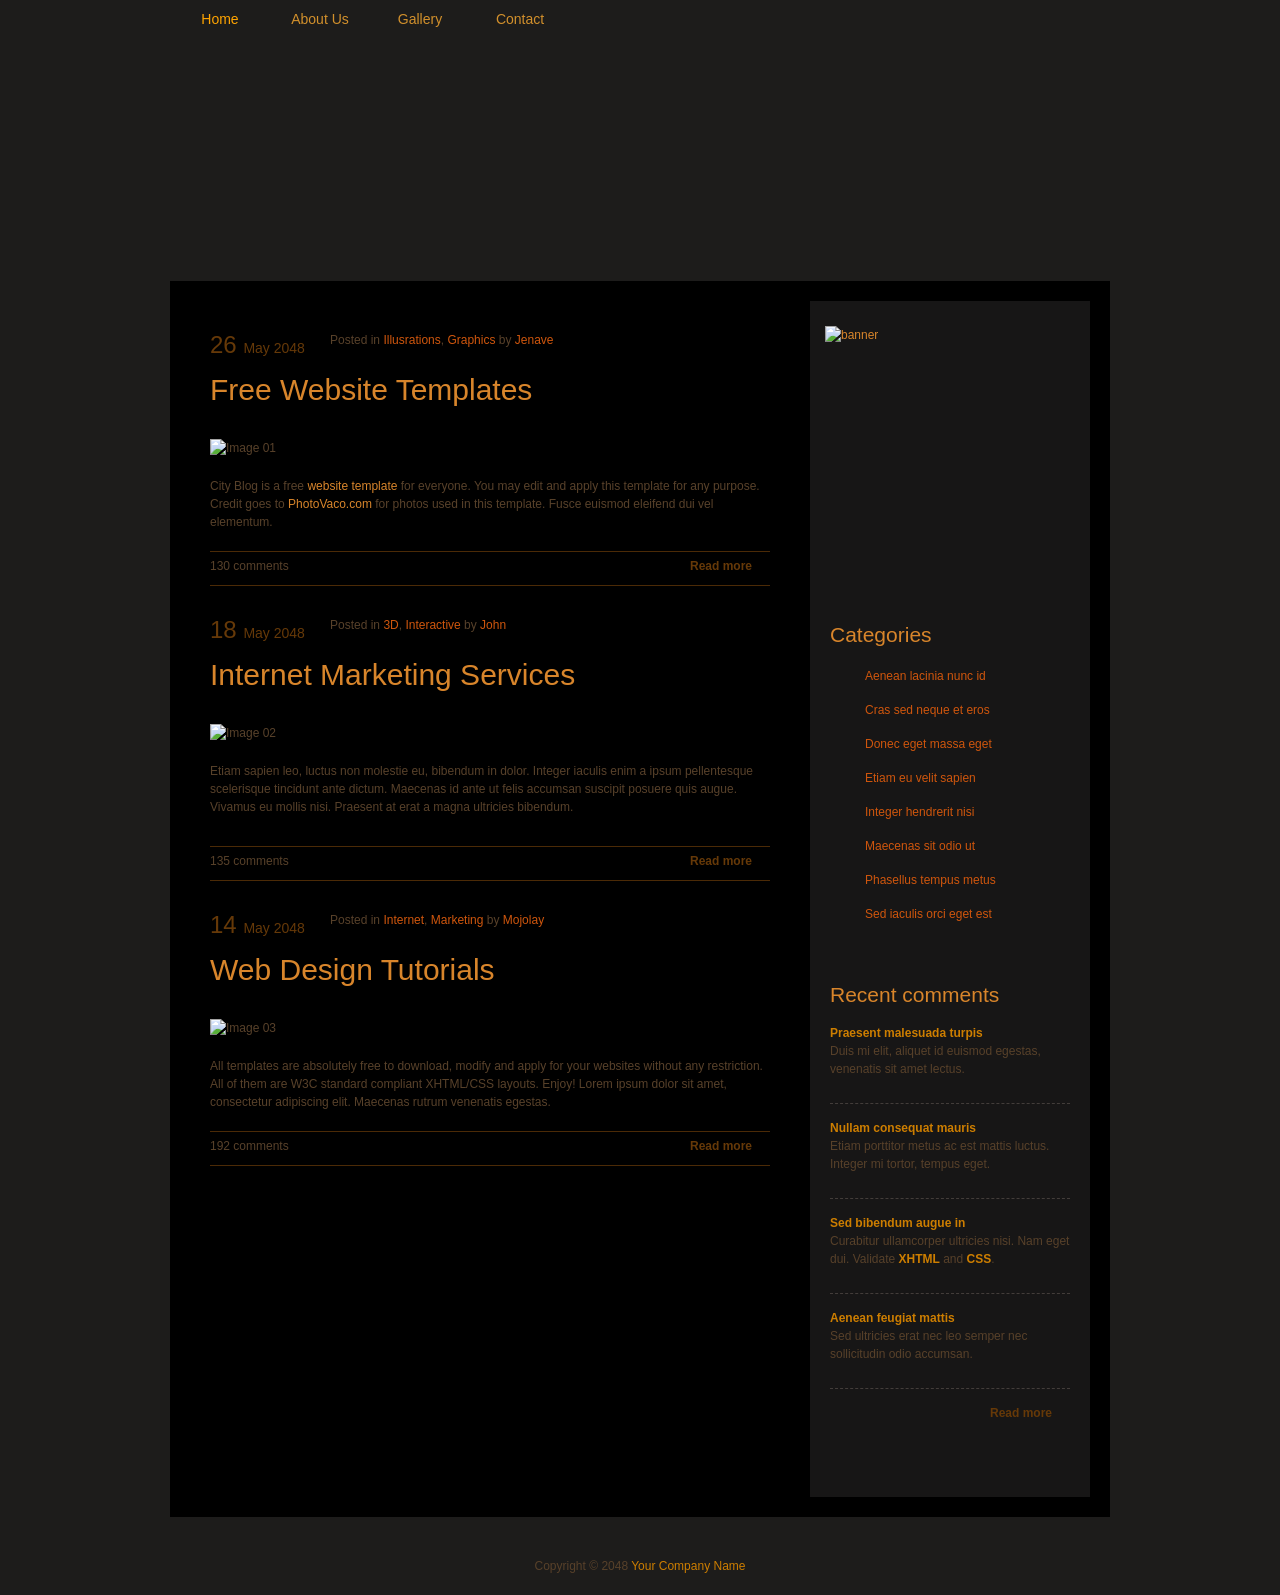
==== index.html @ 7dca871c "Add files via upload" ====
﻿<!DOCTYPE html PUBLIC "-//W3C//DTD XHTML 1.0 Transitional//EN" "http://www.w3.org/TR/xhtml1/DTD/xhtml1-transitional.dtd">
<html xmlns="http://www.w3.org/1999/xhtml">
<head>
<meta http-equiv="Content-Type" content="text/html; charset=utf-8" />
<title>City Blog Theme - Free Website Template</title>
<meta name="keywords" content="city blog, theme, free templates, website templates, CSS, HTML" />
<meta name="description" content="City Blog Theme is a free website template provided by tooplate.com" />
<link href="tooplate_style.css" rel="stylesheet" type="text/css" />
<!--   Free Website Template by t o o p l a t e . c o m   -->
</head>
<body>

<div id="tooplate_header_wrapper">
	<div id="tooplate_header">

        <div id="tooplate_menu">
            <ul>
                <li><a href="index.html" class="current">Home</a></li>
                <li><a href="about.html">About Us</a></li>
                <li><a href="gallery.html">Gallery</a></li>
                <li><a href="contact.html">Contact</a></li>
            </ul>    	
        </div> <!-- end of tooplate_menu -->

    	<div id="site_title"><h1><a rel="nofollow" href="http://www.tooplate.com">Free Website Templates</a></h1></div>
        
    </div> <!-- end of header -->
</div> <!-- end of header wrapper -->
<div id="tooplate_main_wrapper">
    <div id="tooplate_top"></div>
	
    <div id="tooplate_main">
        <div id="tooplate_content_wrapper">
        	<div id="tc_top"></div>
			
        	<div id="tooplate_content">
               	
                <div class="post_box">
                	<div class="post_header">
                    	<p class="date">
                        	26 <span>May 2048</span>
                        </p>
                        <p class="meta">
                        	Posted in <a href="#">Illusrations</a>, <a href="#">Graphics</a> by <a href="#">Jenave</a>
                        </p>
                        <div class="cleaner"></div>
					</div>
                    <h2>Free Website Templates</h2>
                    <img src="images/blog_image_01.jpg" alt="Image 01" />
                    <p>City Blog is a free <a rel="nofollow" href="http://www.tooplate.com" target="_parent">website template</a> for everyone. You may edit and apply this template for any purpose. Credit goes to <a rel="nofollow" href="http://www.photovaco.com" target="_blank">PhotoVaco.com</a> for photos used in this template. Fusce euismod eleifend dui vel elementum.  </p>
                    <div class="post_footer">
                    	<p class="comment">130 comments</p>
                        <a href="blog_post.html" class="more float_r">Read more</a>
                        <div class="cleaner"></div>
                    </div>
                    <div class="cleaner"></div>
                </div>
				
                <div class="post_box">
                	<div class="post_header">
                    	<p class="date">
                        	18 <span>May 2048</span>
                        </p>
                        <p class="meta">
                        	Posted in <a href="#">3D</a>, <a href="#">Interactive</a> by <a href="#">John</a>
                        </p>
					</div>
					
                    <h2>Internet Marketing Services</h2>
                    <img src="images/blog_image_02.jpg" alt="Image 02" />
                    <p>Etiam sapien leo, luctus non molestie eu, bibendum in dolor. Integer iaculis enim a ipsum pellentesque scelerisque tincidunt ante dictum. Maecenas id ante ut felis accumsan suscipit posuere quis augue. Vivamus eu mollis nisi. Praesent at erat a magna ultricies bibendum. </p>
                        <div class="cleaner"></div>
                    <div class="post_footer">
                    	<p class="comment">135 comments</p>
                        <a href="blog_post.html" class="more float_r">Read more</a>
                        <div class="cleaner"></div>
                    </div>
					
                    <div class="cleaner"></div>
                </div>
                
                <div class="post_box">
                	<div class="post_header">
                    	<p class="date">
                        	14 <span>May 2048</span>
                        </p>
                        <p class="meta">
                        	Posted in <a href="#">Internet</a>, <a href="#">Marketing</a> by <a href="#">Mojolay</a>
                        </p>
					</div>
					
                    <h2>Web Design Tutorials</h2>
                     <img src="images/blog_image_03.jpg" alt="Image 03" />
                     <p>All templates are absolutely free to download, modify and apply for your websites without any restriction. All of them are W3C standard compliant XHTML/CSS layouts. Enjoy! Lorem ipsum dolor sit amet, consectetur adipiscing elit. Maecenas rutrum venenatis egestas.</p>
					 
                    <div class="post_footer">
                    	<p class="comment">192 comments</p>
                        <a href="blog_post.html" class="more float_r">Read more</a>
                        <div class="cleaner"></div>
                    </div>
					
                    <div class="cleaner"></div>
                </div>
            </div>
			
            <div id="tc_bottom"></div>
        </div> <!-- end of content wrapper -->
        
        <div id="tooplate_sidebar_wrapper">
            <div id="tooplate_sidebar_top"></div>
			
            <div id="tooplate_sidebar">
            	
                <div class="ads_250x250">
                	<a href="#"><img src="images/tooplate_ads.jpg" alt="banner" /></a>
                </div>
   
                <div class="sb_box">
                    <h3>Categories</h3>
                    <ul class="tooplate_list">
                        <li><a href="#">Aenean lacinia nunc id</a></li>
                        <li><a href="#">Cras sed neque et eros</a></li>
                        <li><a href="#">Donec eget massa eget</a></li>
                        <li><a href="#">Etiam eu velit sapien</a></li>
                        <li><a href="#">Integer hendrerit nisi</a></li>
                        <li><a href="#">Maecenas sit odio ut</a></li>
                        <li><a href="#">Phasellus tempus metus</a></li>
                        <li><a href="#">Sed iaculis orci eget est</a></li>
                    </ul>
                </div>
            
                <div class="sb_box">
                    <h3>Recent comments</h3>
                    <div class="recent_comment_box">
                        <a href="#">Praesent malesuada turpis</a>
                        <p>Duis mi elit, aliquet id euismod egestas, venenatis sit amet lectus.</p>
                    </div>
                    
                    <div class="recent_comment_box">
                        <a href="#">Nullam consequat mauris </a>
                        <p>Etiam porttitor metus ac est mattis luctus. Integer mi tortor, tempus eget.</p>
                    </div>
                    
                    <div class="recent_comment_box ">
                        <a href="#"> Sed bibendum augue in</a>
                        <p>Curabitur ullamcorper ultricies nisi.  Nam eget dui. Validate <a href="http://validator.w3.org/check?uri=referer" rel="nofollow"><strong>XHTML</strong></a> and <a href="http://jigsaw.w3.org/css-validator/check/referer" rel="nofollow"><strong>CSS</strong></a>.</p>
                    </div>
                    
                    <div class="recent_comment_box">
                        <a href="#">Aenean feugiat mattis </a>
                        <p>Sed ultricies erat nec leo semper nec sollicitudin odio accumsan. </p>
                    </div>
                    
                    <a href="#" class="more float_r">Read more</a>
                    <div class="cleaner"></div>
                </div>
                
                <div class="cleaner"></div>
            </div>
			
            <div id="tooplate_sidebar_bottom"></div>
        
        </div> <!-- end of sidebar wrapper -->
        
        <div class="cleaner"></div>
    </div>
    
    <div id="tooplate_bottom"></div>
</div> <!-- end of main wrapper -->

<div id="tooplate_footer">

    Copyright © 2048 <a href="#">Your Company Name</a>

</div> <!-- end of tooplate_footer -->
<!--   Free Website Template by t o o p l a t e . c o m   -->
</body>
</html>
---- tooplate_style.css ----
/*
Credit: http://www.tooplate.com
*/

body {
	margin: 0;
	padding: 0;
	color: #58412a;
	font-family: Tahoma, Geneva, sans-serif;
	font-size: 12px;
	line-height: 1.5em; 
	background-color: #1d1c1b;
	background-image: url(images/tooplate_body.jpg);
	background-repeat: repeat-x;
	background-position: top
}

a, a:link, a:visited { color: #d8852b; text-decoration: none; }
a:hover { text-decoration: underline; }

p { margin: 0 0 10px 0; padding: 0; }
img { border: none; }

h1, h2, h3, h4, h5, h6 { color: #d8852b; font-weight: normal }
h1 { font-size: 34px; margin: 0 0 30px 0; padding: 5px 0; }
h2 { font-size: 26px; margin: 0 0 20px 0; padding: 0; }
h3 { font-size: 21px; margin: 0 0 15px; padding: 0; }
h4 { font-size: 18px; margin: 0 0 15px; padding: 0; }
h5 { font-size: 16px; margin: 0 0 10px; padding: 0; }
h6 { font-size: 14px; margin: 0 0 5px; padding: 0; }

.cleaner { clear: both }
.h10 { height: 10px }
.h20 { height: 20px }
.h30 { height: 30px }
.h40 { height: 40px }
.h50 { height: 50px }
.h60 { height: 60px }

a.more { 
	display: block; 
	padding: 0 18px 0 0; 
	color: #663908; 
	font-weight: bold; 
	font-size: 12px; 
	background: url(images/tooplate_more.jpg) no-repeat right center;  
}

a.more:hover { 
	color: #a96215; 
}

.float_l { float: left }
.float_r { float: right }

.image_wrapper { 
	display: inline-block; 
	border: 1px solid #000; 
	padding: 4px; 
	background: #333; 
	margin-bottom: 5px; 
}

.image_fl { 
	float: left; 
	margin: 3px 15px 0 0; 
}

.image_fr { 
	float: right; 
	margin: 3px 0 0 15px; 
}

blockquote { font-style: italic; margin-left: 10px}
cite { font-weight: bold; color:#000 }
cite span { color: #333 }
em { color: #cf560d }

.tooplate_list { 
	margin: 0 0 0 10px; 
	padding: 0; 
	list-style: none; 
}

.tooplate_list li { 
	color:#cf560d; 
	margin:0 0 10px; 
	padding: 3px 0 3px 25px; 
	background: transparent url(images/tooplate_list.jpg) scroll 0 8px  no-repeat; 
}

.tooplate_list li a { 
	color: #cf560d; 
}

.tooplate_list li a:hover { 
	color: #cf560d; 
}

#tooplate_header_wrapper {
	width: 100%;
	height: 251px;
	margin-bottom: 10px;
	background: url(images/tooplate_header.jpg) no-repeat top center
}

#tooplate_header {
	width: 940px;
	height: 251px;
	padding: 0 30px;
	margin: 0 auto;
	background: url(images/tooplate_header.jpg) no-repeat top center
}

/* menu */

#tooplate_menu {
	clear: both;
	width: 940px;
	height: 40px;
}

#tooplate_menu ul {
	margin: 0;
	padding: 0;
	list-style: none;
}

#tooplate_menu ul li {
	padding: 0;
	margin: 0;
	display: inline;
}

#tooplate_menu ul li a {
	float: left;
	display: block;
	width: 100px;
	height: 30px;
	padding: 10px 0 0 0;
	font-size: 14px;
	color: #d2902c;	
	text-align: center;
	text-decoration: none;
	font-weight: 400;
	outline: none;
	border: none;
}

#tooplate_menu ul li a:hover, #tooplate_menu ul .current {
	color: #ffa400;
	background: url(images/tooplate_menu_hover.png) bottom center no-repeat;
}
/* end of menu */

#site_title { 
	float: left; 
	margin: 30px 0 0 240px; 
}

#site_title h1 { 
	margin: 0; 
	padding: 0; 
}

#site_title h1 a { 
	display: block; 
	width: 231px; 
	height: 54px; 
	color: #F60; 
	text-indent: -10000px; 
	background: url(images/tooplate_logo.png) no-repeat; 
}

#tooplate_main_wrapper {
	clear: both;
	width: 940px;
	margin: 0 auto;
}

#tooplate_main {
	width: 940px;
	padding: 20px 0;
	background: #000;
}

#tooplate_top {
	width: 940px;
	height: 20px;
	background: url(images/tooplate_main_top.png) no-repeat
}

#tooplate_bottom {
	width: 940px;
	height: 20px;
	background: url(images/tooplate_main_bottom.png) no-repeat
}

#tooplate_content_wrapper {
	float: left;
	width: 620px;
}

#tooplate_content {
	width: 560px;
	padding: 10px 20px 20px 40px;
	background: url(images/tooplate_content_body.png) repeat-y
}

#tc_top {
	width: 620px;
	height: 20px;
	background: url(images/tooplate_content_top.jpg) no-repeat
}
#tc_bottom {
	width: 620px;
	height: 20px;
	background: url(images/tooplate_content_bottom.jpg) no-repeat
}

.col_w300 { width: 250px }

.post_box { 
clear: both; 
width: 560px; 
margin-bottom: 30px; 
}

.post_header { 
	width: 585px;
	height: 40px;
	margin: 0 0 10px -40px;
	padding: 0 0 0 15px;
	background: url(images/tooplate_post_header.png) no-repeat top left;
}

.post_header p.date {
	float: left;
	display: block;
	width: 100px;
	font-size: 24px;
	padding: 5px 0 0 25px;
	color: #663908;
	text-shadow: 1px 1px 1px #000;
}

.post_header p.date span {
	font-size: 14px;
	text-shadow: none;
}

.post_header p.meta {
	float: right;
	width: 440px; 
	color: #58412a;
}

.post_header p.meta a {
	color: #cf560d;
}

.post_box h2 { 
	color: #d8852b; 
	font-size: 30px; 
	margin-bottom: 40px 
}

.post_box img { 
	width: 560px; 
	height: 140px; 
	margin-bottom: 20px; 
} 

.post_footer { 
	clear: both; 
	padding: 5px 0 0; 
	border-bottom: 1px solid #4b2a06; 
	border-top: 1px solid #4b2a06; 
	margin-top: 20px; 
}

.post_footer p.comment { 
	float: left; 
}

#comment_section {
	clear: both;
	margin-bottom: 60px;
	width: 530px;
}

.first_level {
	margin: 0; padding: 0;
}

.comments {
	list-style: none; 
}

.comments li { 
	margin-bottom: 10px; 
	list-style:none; 
}

.comments li .commentbox1 { 
	border: 1px solid #000;  
	background: #000000; 
}

.comments li .commentbox2 { 
	border: 1px solid #000;  
	background: #0c0c0c; 
}

.comments li .comment_box { 
	clear: both; 
	width:100%; 
	padding: 15px;  
}

.comment_box .gravatar { 
	float: left; 
	width: 50px; 
	border: 1px solid #3c3735; 
	margin-right: 15px; 
	background: #3c3735; 
}

.comment_box .gravatar img { 
	margin: 0; 
	width: 50px; 
	height: 50px; 
}

.comment_box .comment_text { 
	margin: 0 0 0 65px; 
}

.comment_box .comment_text p { margin: 0; }

.comment_text .comment_author { 
	font-size: 14px; 
	color: #cf560d; 
	margin-bottom: 10px; 
}

.comment_text .date { 
	font-size: 12px; 
	font-weight: normal; 
	color: #9b8e79; 
	padding-left: 10px; 
}

.comment_text .time { 
	font-size: 12px; 
	font-weight: normal; 
	color: #9b8e79; 
	padding-left: 10px; 
}

.comment_text .reply a { 
	display: block; 
	clear: both; 
	float: right; 
	padding: 1px 10px; 
	height: 24px; 
	text-align: center; 
	background: #3694ab; 
	border: 1px solid #fff; 
	color: #fff; 
} 

#comment_form {
	clear: both;
}

#comment_form h3 {
	font-size: 20px;
	border-bottom: 1px dotted #666;
	margin-bottom: 10px;
	padding-bottom: 10px;
}

#comment_form form {
	padding: 20px;
	background: #0c0c0c;
	border: 1px solid #000;
}

#comment_form form label {  }

#comment_form textarea {
	width: 500px; 
	height: 200px; 
	padding: 5px; 
	color: #333; 
	border: 1px solid #2b271d;  
	background: #000; 
	font-family: Tahoma, Geneva, sans-serif;
	font-size: 12px;
	margin-top: 5px;
}

#comment_form .form_row {
	width: 100%;
	margin-bottom: 15px;
}

#comment_form form input {
	width: 270px; 
	color: #333; 
	padding: 5px; 
	border: 1px solid #2b271d;  
	background: #000; 
	font-family: Tahoma, Geneva, sans-serif;
	font-size: 12px;
	margin-top: 5px;
}

#comment_form .submit_btn {
	width: 80px;
	margin: 10px 0px;
	padding: 5px 14px;
	background-color: #000;
	color: #2b271d;
	border: 1px solid #2b271d;
	cursor: pointer;
}

.content_box { margin-bottom: 40px }

/* gallery */
#gallery { clear: both; }
.gallery_box { padding: 0 0 30px 0; margin: 0 0 30px 0; border-bottom: 1px dashed #000; }
.last_gallery_box { padding: 0; margin: 0; border: none; }
.gallery_box a.gallery_img { display: block; float: left; width: 210px; height: 160px; }
.gallery_box .right { float: right; width: 300px; }
	 
/* end of gallery */

.service_box { clear: both; margin-bottom: 50px; }
.service_box img { float: left; width: 48px; height: 48px; }
.service_box .sb_right { float: right; width: 480px; }

#tooplate_sidebar_wrapper {
	float: right;
	width: 280px;
	margin-right: 20px;
	background: #171616;
}

#tooplate_sidebar_top {
	width: 280px;
	height: 25px;
	background: url(images/tooplate_sidebar_top.jpg) no-repeat
}

#tooplate_sidebar_bottom {
	width: 280px;
	height: 25px;
	background: url(images/tooplate_sidebar_bottom.jpg) no-repeat
}

#tooplate_sidebar { 
	width: 280px;
	padding: 0;
}

.ads_250x250 {
	width: 250px;
	height: 250px;
	padding: 0 15px 20px;
	margin-bottom: 30px;
	background: url(images/sb_divider.jpg) bottom repeat-x
}

.sb_box {
	width: 240px;
    padding: 0 20px 20px;
	margin-bottom: 30px;
	background: url(images/sb_divider.jpg) bottom repeat-x
}
.sb_box h3 {
	padding-bottom: 10px;
	margin-bottom: 10px;
}

.recent_comment_box { 
	padding: 0 0 15px; 
	margin: 0 0 15px; 
	border-bottom: 1px dashed #433d3a; 
}

.recent_comment_box a { 
	color: #cd7e00; 
	font-weight: bold; 
}

.last_recent_comment_box { 
	margin: 0; 
	padding: 0; 
	border: none; 
}

#contact_form { 
	padding: 0; 
	width: 400px 
}

#contact_form form { 
	margin: 0px; 
	padding: 0px;
}

#contact_form form .input_field { 
	width: 270px; 
	color: #333; 
	padding: 5px; 
	border: 1px solid #2b271d;  
	background: #000; 
	font-family: Tahoma, Geneva, sans-serif;
	font-size: 12px;
	margin-top: 5px;
}

#contact_form form label { 
	display: block; 
	width: 100px; 
	margin-right: 10px; 
	font-size: 12px; 
}

#contact_form form textarea { 
	width: 388px; 
	height: 200px; 
	padding: 5px; 
	color: #333; 
	border: 1px solid #2b271d;  
	background: #000; 
	font-family: Tahoma, Geneva, sans-serif;
	font-size: 12px;
	margin-top: 5px;
}

#contact_form form .submit_btn {
	margin: 10px 0px;
	padding: 5px 14px;
	background-color: #000;
	color: #2b271d;
	border: 1px solid #2b271d;
}

#tooplate_footer {
	clear: both;
	width: 940px;
	padding: 20px 0;
	text-align: center;
	margin: 0 auto;
}

#tooplate_footer a {
	font-weight: normal;
	color: #cd7e00;
}
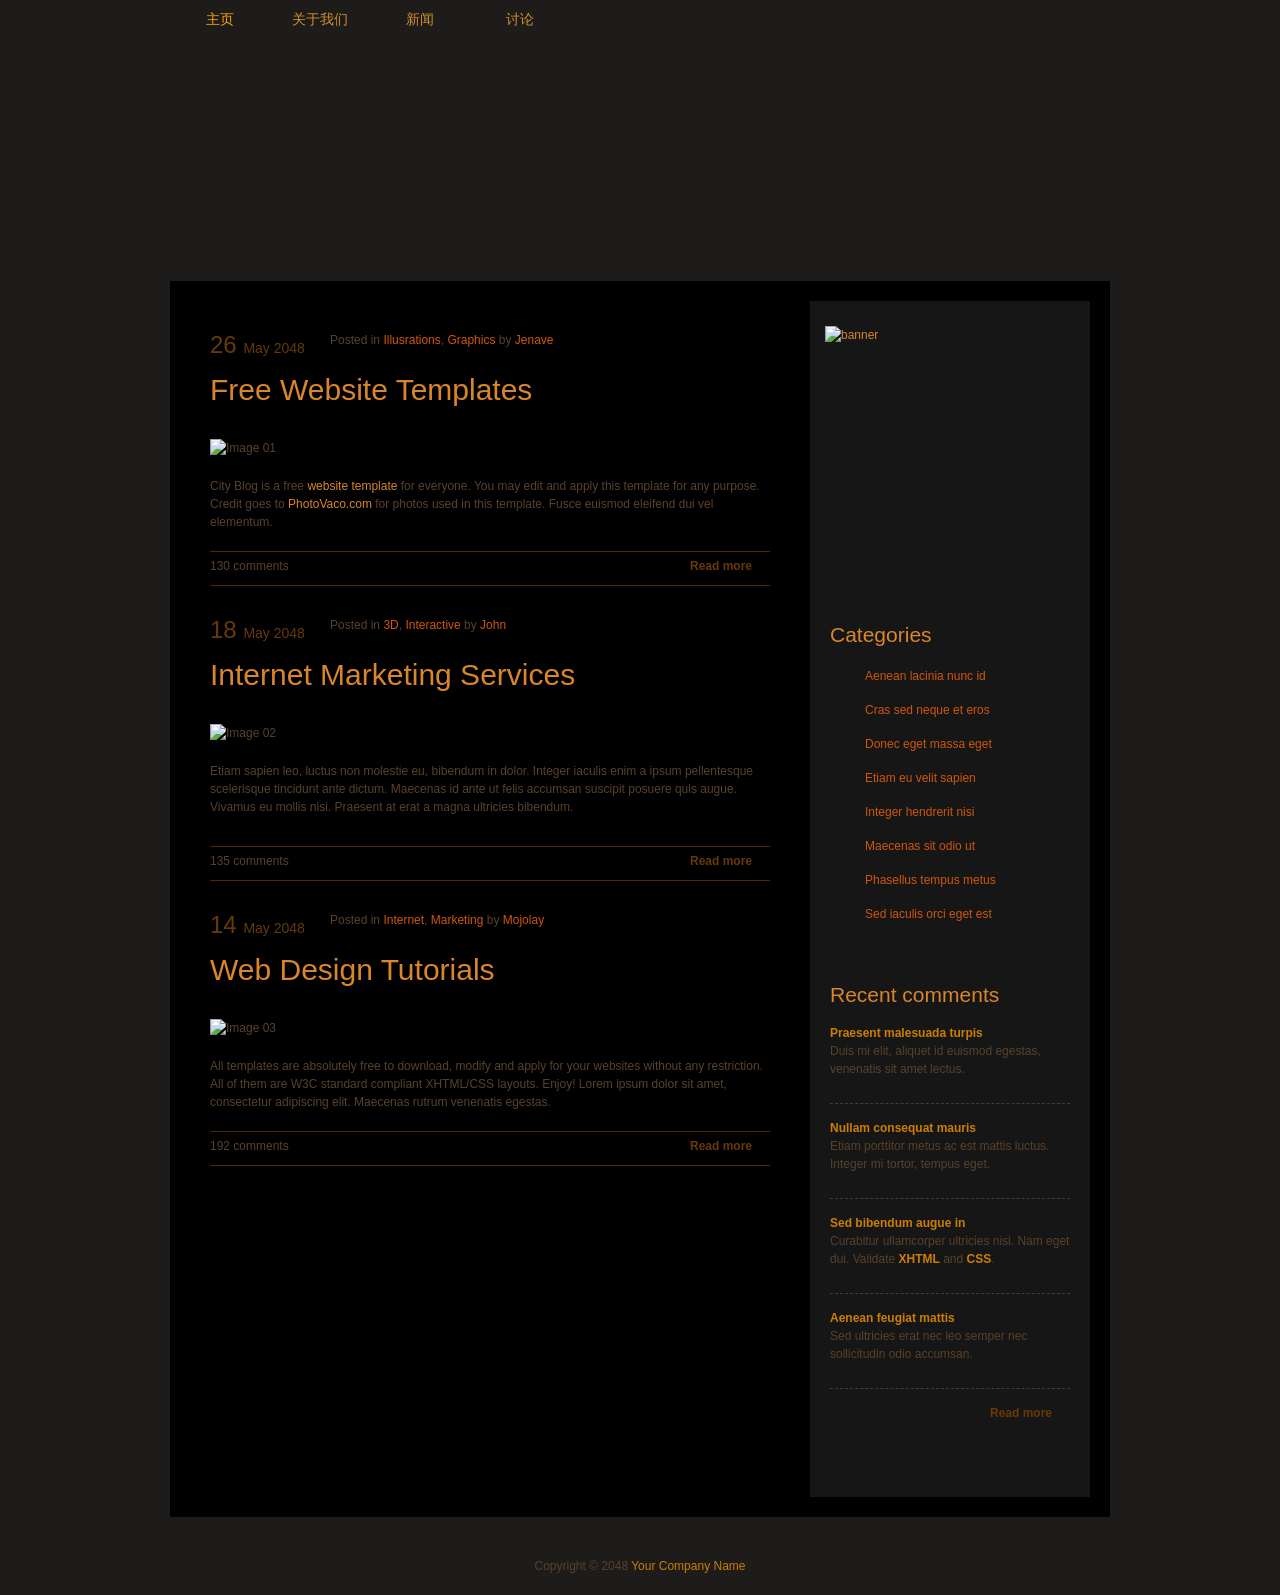
==== commit feaf1336: "Update index.html" ====
--- a/index.html
+++ b/index.html
@@ -3,8 +3,6 @@
 <head>
 <meta http-equiv="Content-Type" content="text/html; charset=utf-8" />
 <title>City Blog Theme - Free Website Template</title>
-<meta name="keywords" content="city blog, theme, free templates, website templates, CSS, HTML" />
-<meta name="description" content="City Blog Theme is a free website template provided by tooplate.com" />
 <link href="tooplate_style.css" rel="stylesheet" type="text/css" />
 <!--   Free Website Template by t o o p l a t e . c o m   -->
 </head>
@@ -15,14 +13,14 @@
 
         <div id="tooplate_menu">
             <ul>
-                <li><a href="index.html" class="current">Home</a></li>
-                <li><a href="about.html">About Us</a></li>
-                <li><a href="gallery.html">Gallery</a></li>
-                <li><a href="contact.html">Contact</a></li>
+                <li><a href="index.html" class="current">主页</a></li>
+                <li><a href="about.html">关于我们</a></li>
+                <li><a href="gallery.html">新闻</a></li>
+                <li><a href="contact.html">讨论</a></li>
             </ul>    	
         </div> <!-- end of tooplate_menu -->
 
-    	<div id="site_title"><h1><a rel="nofollow" href="http://www.tooplate.com">Free Website Templates</a></h1></div>
+    	
         
     </div> <!-- end of header -->
 </div> <!-- end of header wrapper -->
@@ -175,4 +173,4 @@
 </div> <!-- end of tooplate_footer -->
 <!--   Free Website Template by t o o p l a t e . c o m   -->
 </body>
-</html>+</html>
